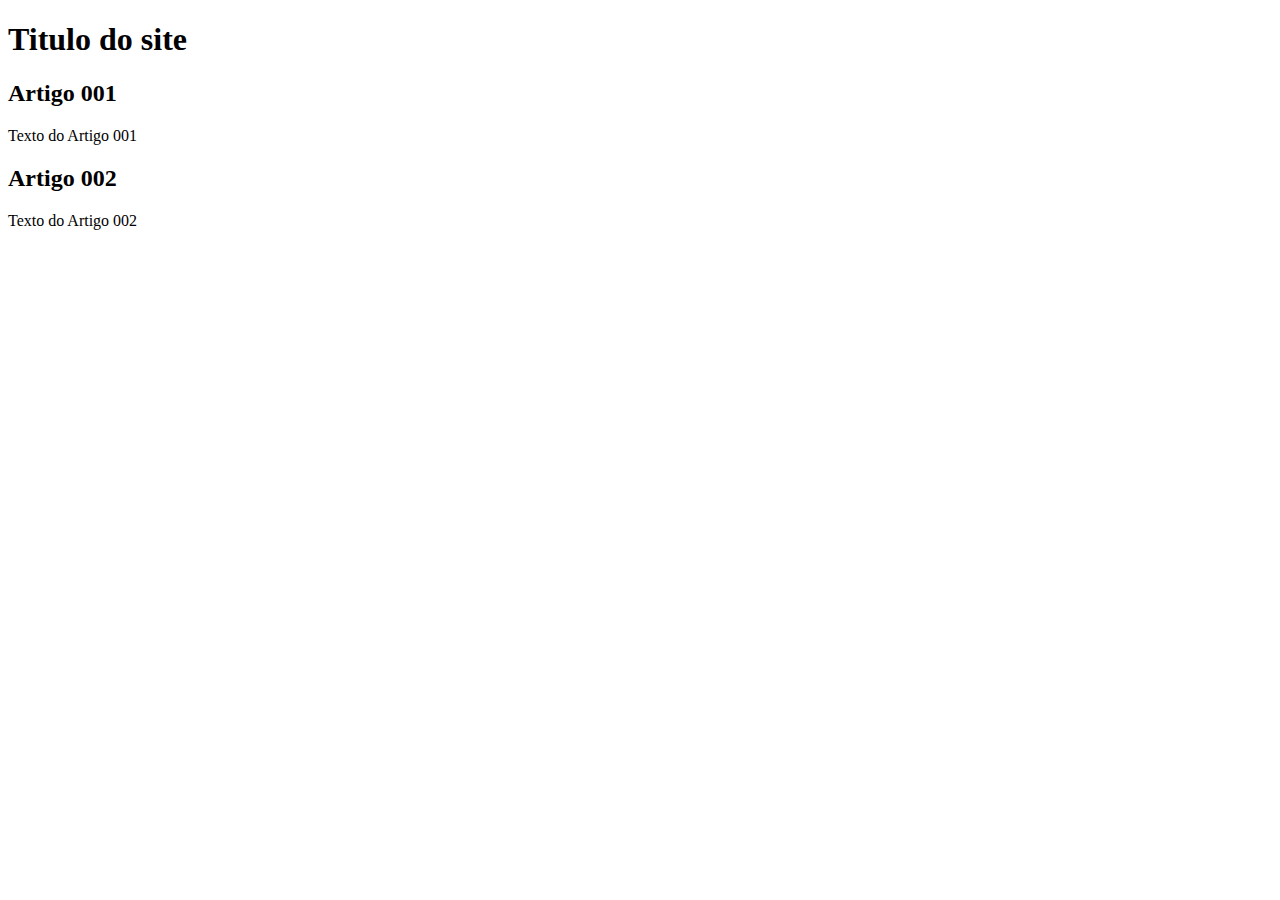
==== index.html @ 82530ed1 "adicionei o index" ====
<!DOCTYPE html>
<html lang="pt-br">

<head>
    <meta charset="UTF-8">
    <meta http-equiv="X-UA-Compatible" content="IE=edge">
    <meta name="viewport" content="width=device-width, initial-scale=1.0">
    <title>Titulo do site</title>
</head>

<body>
    <main>
        <header>
            <h1>Titulo do site</h1>
        </header>
        <article>
            <h2>Artigo 001</h2>
            <p>Texto do Artigo 001</p>
        </article>

        <article>
            <h2>Artigo 002</h2>
            <p>Texto do Artigo 002</p>
        </article>
    </main>
</body>

</html>
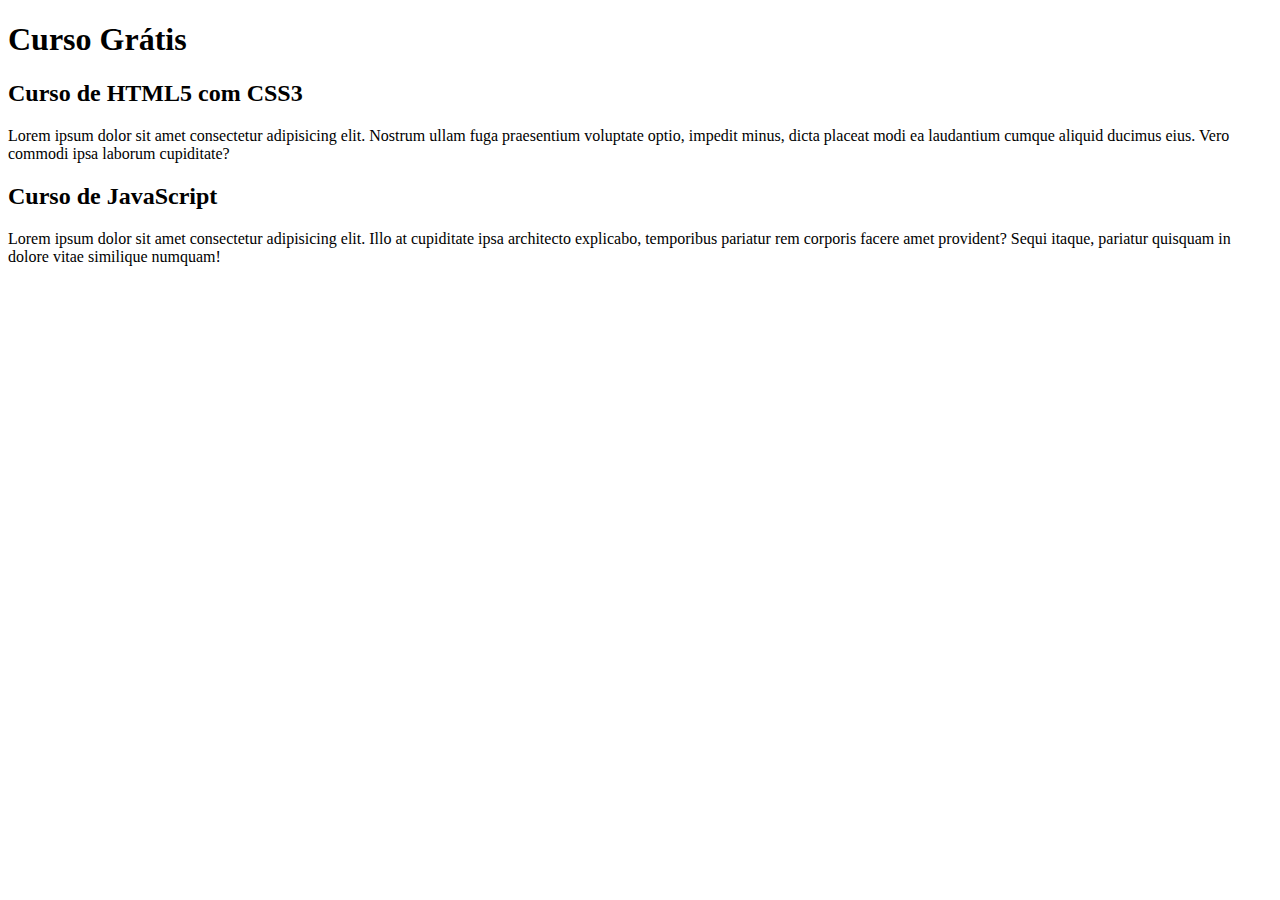
==== commit ecc044cb: "comecei a escrever no conteudo" ====
--- a/index.html
+++ b/index.html
@@ -11,16 +11,16 @@
 <body>
     <main>
         <header>
-            <h1>Titulo do site</h1>
+            <h1>Curso Grátis</h1>
         </header>
         <article>
-            <h2>Artigo 001</h2>
-            <p>Texto do Artigo 001</p>
+            <h2>Curso de HTML5 com CSS3</h2>
+            <p>Lorem ipsum dolor sit amet consectetur adipisicing elit. Nostrum ullam fuga praesentium voluptate optio, impedit minus, dicta placeat modi ea laudantium cumque aliquid ducimus eius. Vero commodi ipsa laborum cupiditate?</p>
         </article>
 
         <article>
-            <h2>Artigo 002</h2>
-            <p>Texto do Artigo 002</p>
+            <h2>Curso de JavaScript</h2>
+            <p>Lorem ipsum dolor sit amet consectetur adipisicing elit. Illo at cupiditate ipsa architecto explicabo, temporibus pariatur rem corporis facere amet provident? Sequi itaque, pariatur quisquam in dolore vitae similique numquam!</p>
         </article>
     </main>
 </body>
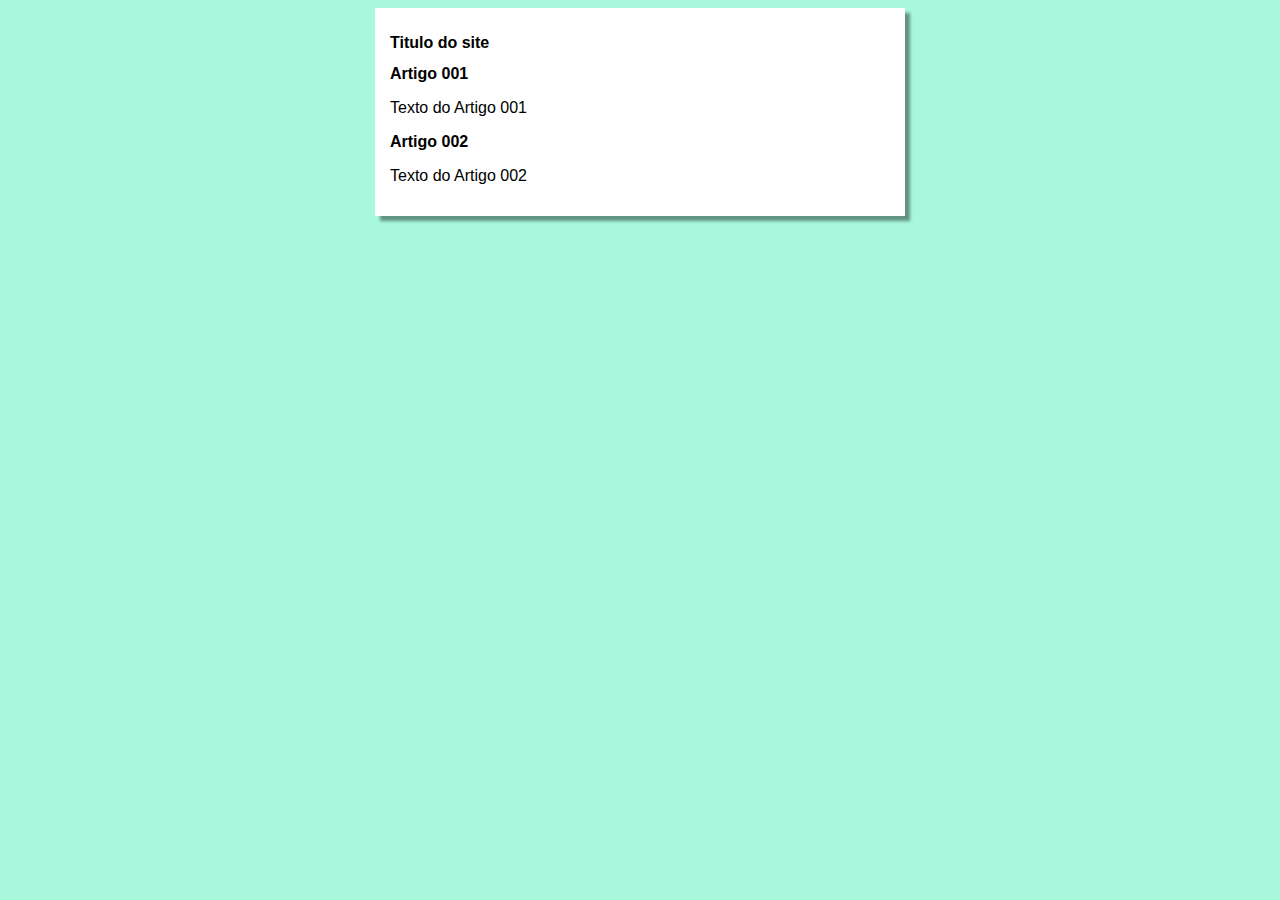
==== commit e514af4e: "iniciei o design" ====
--- a/index.html
+++ b/index.html
@@ -6,21 +6,22 @@
     <meta http-equiv="X-UA-Compatible" content="IE=edge">
     <meta name="viewport" content="width=device-width, initial-scale=1.0">
     <title>Titulo do site</title>
+    <link rel="stylesheet" href="style.css">
 </head>
 
 <body>
     <main>
         <header>
-            <h1>Curso Grátis</h1>
+            <h1>Titulo do site</h1>
         </header>
         <article>
-            <h2>Curso de HTML5 com CSS3</h2>
-            <p>Lorem ipsum dolor sit amet consectetur adipisicing elit. Nostrum ullam fuga praesentium voluptate optio, impedit minus, dicta placeat modi ea laudantium cumque aliquid ducimus eius. Vero commodi ipsa laborum cupiditate?</p>
+            <h2>Artigo 001</h2>
+            <p>Texto do Artigo 001</p>
         </article>
 
         <article>
-            <h2>Curso de JavaScript</h2>
-            <p>Lorem ipsum dolor sit amet consectetur adipisicing elit. Illo at cupiditate ipsa architecto explicabo, temporibus pariatur rem corporis facere amet provident? Sequi itaque, pariatur quisquam in dolore vitae similique numquam!</p>
+            <h2>Artigo 002</h2>
+            <p>Texto do Artigo 002</p>
         </article>
     </main>
 </body>
--- a/style.css
+++ b/style.css
@@ -0,0 +1,15 @@
+*{
+    font-family: Arial, Helvetica, sans-serif;
+    font-size: 16px;
+}
+
+body{
+    background-color: rgb(167, 248, 221);
+}
+main{
+    background-color: white;
+    margin: auto;
+    width: 500px;
+    box-shadow: 5px 5px 3px rgba(0, 0, 0, 0.411);
+    padding: 15px;
+}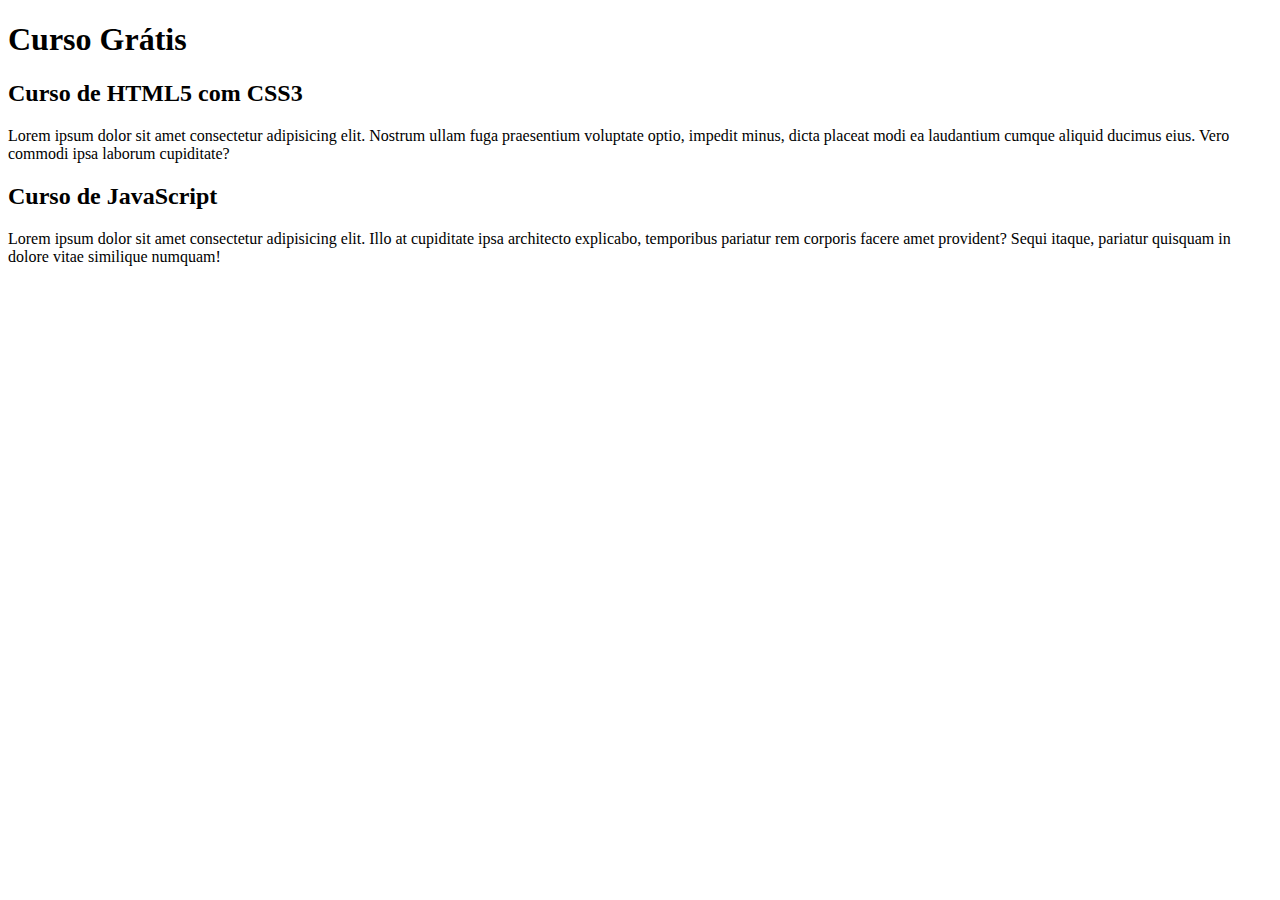
==== commit 23e86cd8: "alterei o titulo do conteudo" ====
--- a/index.html
+++ b/index.html
@@ -5,23 +5,22 @@
     <meta charset="UTF-8">
     <meta http-equiv="X-UA-Compatible" content="IE=edge">
     <meta name="viewport" content="width=device-width, initial-scale=1.0">
-    <title>Titulo do site</title>
-    <link rel="stylesheet" href="style.css">
+    <title>Site Curso em video</title>
 </head>
 
 <body>
     <main>
         <header>
-            <h1>Titulo do site</h1>
+            <h1>Curso Grátis</h1>
         </header>
         <article>
-            <h2>Artigo 001</h2>
-            <p>Texto do Artigo 001</p>
+            <h2>Curso de HTML5 com CSS3</h2>
+            <p>Lorem ipsum dolor sit amet consectetur adipisicing elit. Nostrum ullam fuga praesentium voluptate optio, impedit minus, dicta placeat modi ea laudantium cumque aliquid ducimus eius. Vero commodi ipsa laborum cupiditate?</p>
         </article>
 
         <article>
-            <h2>Artigo 002</h2>
-            <p>Texto do Artigo 002</p>
+            <h2>Curso de JavaScript</h2>
+            <p>Lorem ipsum dolor sit amet consectetur adipisicing elit. Illo at cupiditate ipsa architecto explicabo, temporibus pariatur rem corporis facere amet provident? Sequi itaque, pariatur quisquam in dolore vitae similique numquam!</p>
         </article>
     </main>
 </body>
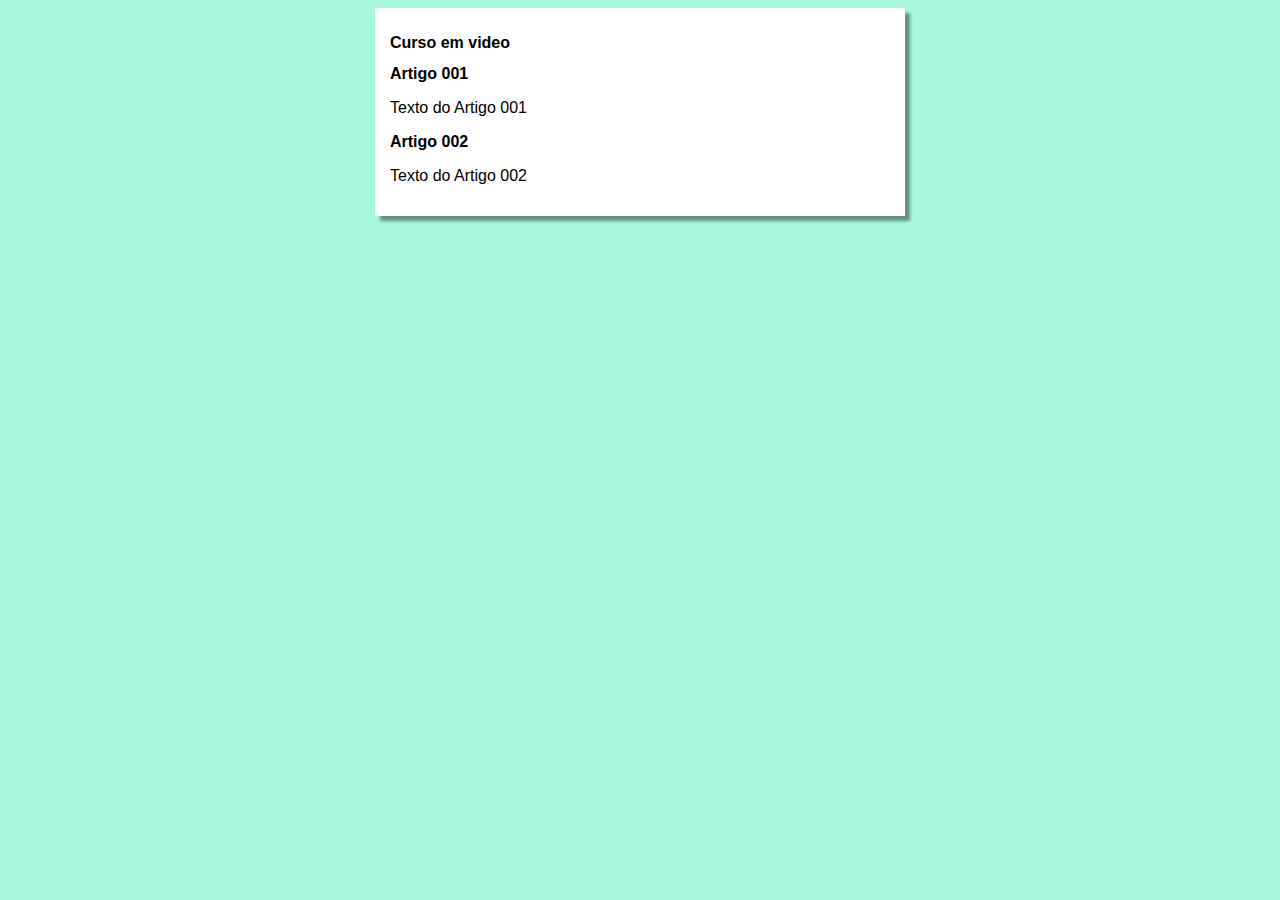
==== commit 25acecfa: "alterei o titulo" ====
--- a/index.html
+++ b/index.html
@@ -5,22 +5,23 @@
     <meta charset="UTF-8">
     <meta http-equiv="X-UA-Compatible" content="IE=edge">
     <meta name="viewport" content="width=device-width, initial-scale=1.0">
-    <title>Site Curso em video</title>
+    <title>Titulo do site</title>
+    <link rel="stylesheet" href="style.css">
 </head>
 
 <body>
     <main>
         <header>
-            <h1>Curso Grátis</h1>
+            <h1>Curso em video</h1>
         </header>
         <article>
-            <h2>Curso de HTML5 com CSS3</h2>
-            <p>Lorem ipsum dolor sit amet consectetur adipisicing elit. Nostrum ullam fuga praesentium voluptate optio, impedit minus, dicta placeat modi ea laudantium cumque aliquid ducimus eius. Vero commodi ipsa laborum cupiditate?</p>
+            <h2>Artigo 001</h2>
+            <p>Texto do Artigo 001</p>
         </article>
 
         <article>
-            <h2>Curso de JavaScript</h2>
-            <p>Lorem ipsum dolor sit amet consectetur adipisicing elit. Illo at cupiditate ipsa architecto explicabo, temporibus pariatur rem corporis facere amet provident? Sequi itaque, pariatur quisquam in dolore vitae similique numquam!</p>
+            <h2>Artigo 002</h2>
+            <p>Texto do Artigo 002</p>
         </article>
     </main>
 </body>
--- a/style.css
+++ b/style.css
@@ -0,0 +1,15 @@
+*{
+    font-family: Arial, Helvetica, sans-serif;
+    font-size: 16px;
+}
+
+body{
+    background-color: rgb(167, 248, 221);
+}
+main{
+    background-color: white;
+    margin: auto;
+    width: 500px;
+    box-shadow: 5px 5px 3px rgba(0, 0, 0, 0.411);
+    padding: 15px;
+}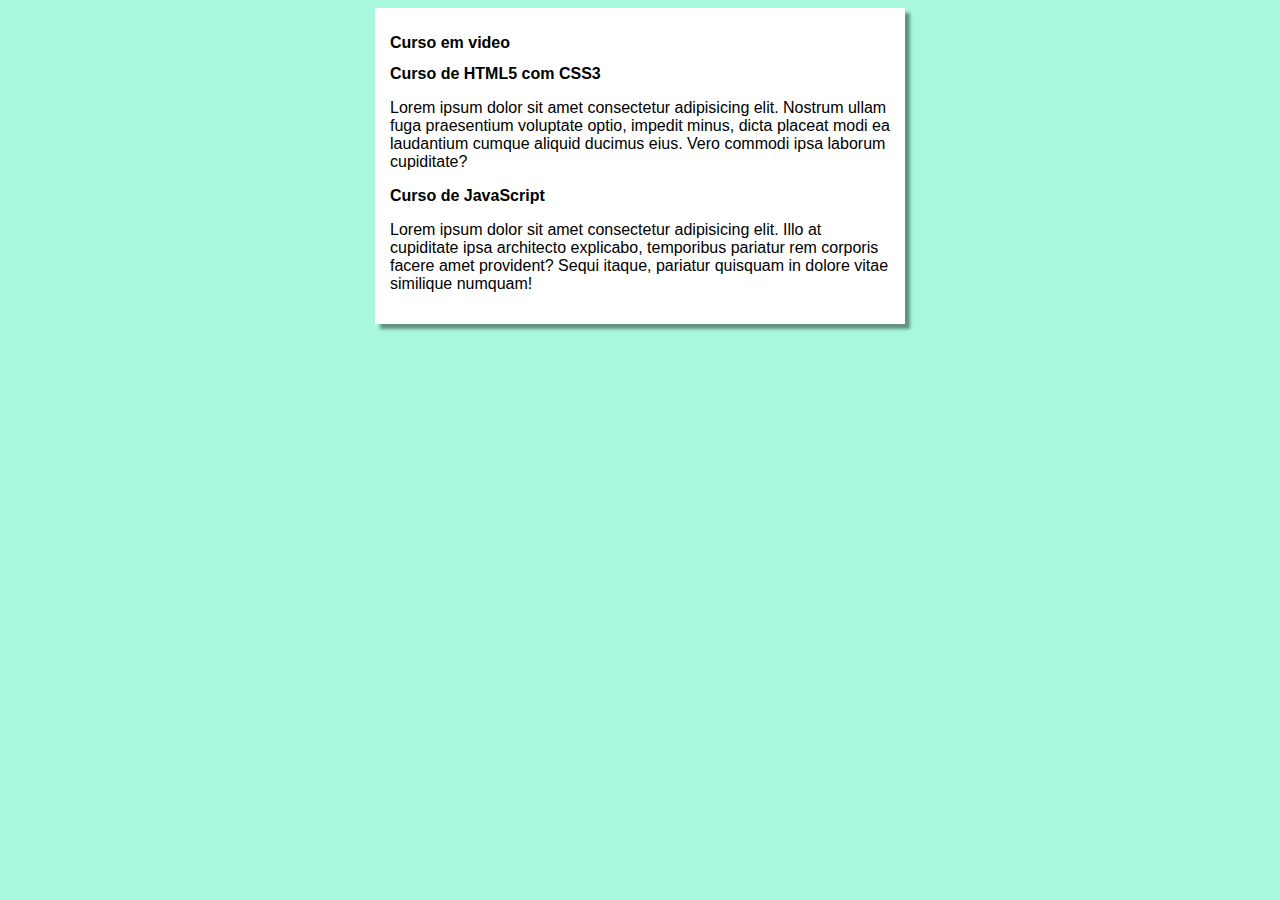
==== commit 3f65194c: "Merge branch 'design'" ====
--- a/index.html
+++ b/index.html
@@ -15,13 +15,13 @@
             <h1>Curso em video</h1>
         </header>
         <article>
-            <h2>Artigo 001</h2>
-            <p>Texto do Artigo 001</p>
+            <h2>Curso de HTML5 com CSS3</h2>
+            <p>Lorem ipsum dolor sit amet consectetur adipisicing elit. Nostrum ullam fuga praesentium voluptate optio, impedit minus, dicta placeat modi ea laudantium cumque aliquid ducimus eius. Vero commodi ipsa laborum cupiditate?</p>
         </article>
 
         <article>
-            <h2>Artigo 002</h2>
-            <p>Texto do Artigo 002</p>
+            <h2>Curso de JavaScript</h2>
+            <p>Lorem ipsum dolor sit amet consectetur adipisicing elit. Illo at cupiditate ipsa architecto explicabo, temporibus pariatur rem corporis facere amet provident? Sequi itaque, pariatur quisquam in dolore vitae similique numquam!</p>
         </article>
     </main>
 </body>
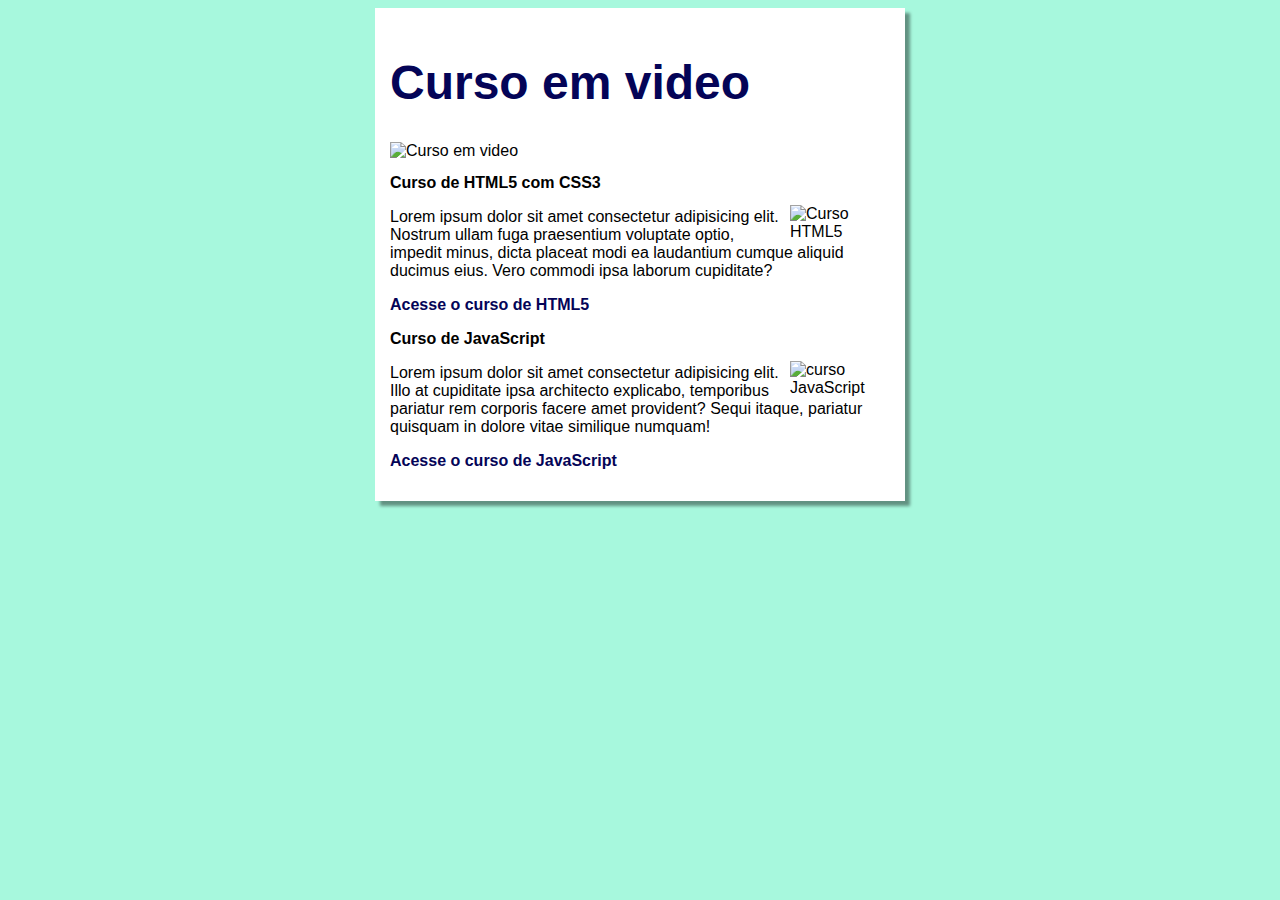
==== commit 01dce292: "ultimas alterações" ====
--- a/index.html
+++ b/index.html
@@ -13,17 +13,32 @@
     <main>
         <header>
             <h1>Curso em video</h1>
+            <img src="https://www.cursoemvideo.com/wp-content/uploads/2019/08/cursoemvideo-logo.png"
+                alt="Curso em video" width="200px">
         </header>
         <article>
             <h2>Curso de HTML5 com CSS3</h2>
-            <p>Lorem ipsum dolor sit amet consectetur adipisicing elit. Nostrum ullam fuga praesentium voluptate optio, impedit minus, dicta placeat modi ea laudantium cumque aliquid ducimus eius. Vero commodi ipsa laborum cupiditate?</p>
+            <img class="lado"
+                src="https://upload.wikimedia.org/wikipedia/commons/thumb/6/61/HTML5_logo_and_wordmark.svg/640px-HTML5_logo_and_wordmark.svg.png"
+                alt="Curso HTML5" width="100px">
+            <p>Lorem ipsum dolor sit amet consectetur adipisicing elit. Nostrum ullam fuga praesentium voluptate optio,
+                impedit minus, dicta placeat modi ea laudantium cumque aliquid ducimus eius. Vero commodi ipsa laborum
+                cupiditate?</p>
+            <p> <a href="">Acesse o curso de HTML5</a></p>
         </article>
 
         <article>
             <h2>Curso de JavaScript</h2>
-            <p>Lorem ipsum dolor sit amet consectetur adipisicing elit. Illo at cupiditate ipsa architecto explicabo, temporibus pariatur rem corporis facere amet provident? Sequi itaque, pariatur quisquam in dolore vitae similique numquam!</p>
+            <img class="lado" src="https://www.portalgsti.com.br/media/uploads/marcomascarenhas/javascript.png"
+                alt="curso JavaScript" width="100px">
+            <p>Lorem ipsum dolor sit amet consectetur adipisicing elit. Illo at cupiditate ipsa architecto explicabo,
+                temporibus pariatur rem corporis facere amet provident? Sequi itaque, pariatur quisquam in dolore vitae
+                similique numquam!</p>
+            <p> <a href="">Acesse o curso de JavaScript</a></p>
         </article>
     </main>
 </body>
 
-</html>+</html>
+
+
--- a/style.css
+++ b/style.css
@@ -12,4 +12,24 @@
     width: 500px;
     box-shadow: 5px 5px 3px rgba(0, 0, 0, 0.411);
     padding: 15px;
+}
+
+h1{
+    font-size: 3em;
+    color: rgb(4, 4, 87);
+}
+
+img.lado{
+    float: right;
+}
+
+a{
+    text-decoration: none;
+    font-weight: bold;
+    color: rgb(4, 4, 87);
+}
+
+a:hover{
+text-decoration: underline;
+color: rgb(60, 98, 202);
 }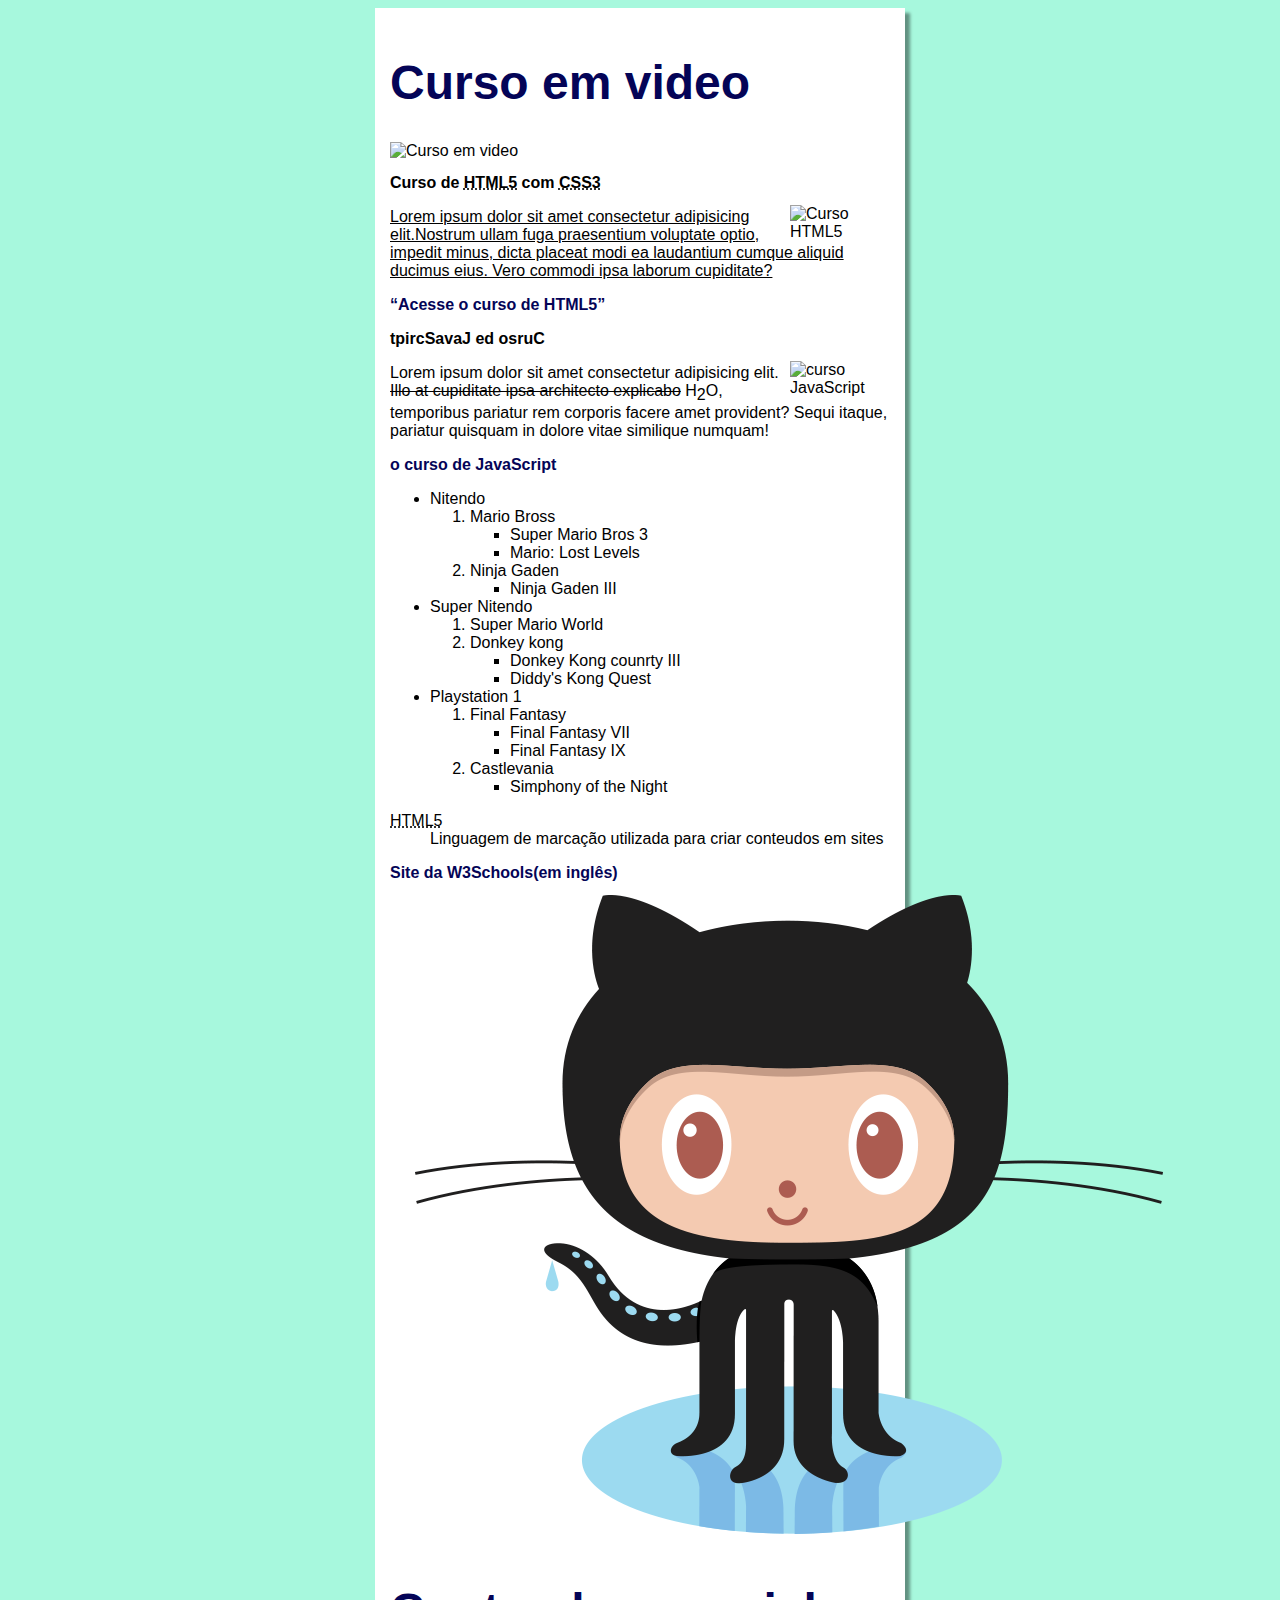
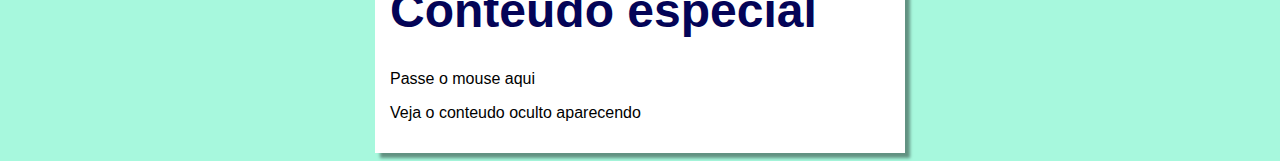
==== commit b45cdd84: "imagem adicionada" ====
--- a/index.html
+++ b/index.html
@@ -17,28 +17,95 @@
                 alt="Curso em video" width="200px">
         </header>
         <article>
-            <h2>Curso de HTML5 com CSS3</h2>
+            <h2>Curso de <abbr title="Hyper Text Markup">HTML5</abbr> com <abbr title="Cascading Style Sheet">
+                    CSS3</abbr></h2>
             <img class="lado"
                 src="https://upload.wikimedia.org/wikipedia/commons/thumb/6/61/HTML5_logo_and_wordmark.svg/640px-HTML5_logo_and_wordmark.svg.png"
                 alt="Curso HTML5" width="100px">
-            <p>Lorem ipsum dolor sit amet consectetur adipisicing elit. Nostrum ullam fuga praesentium voluptate optio,
-                impedit minus, dicta placeat modi ea laudantium cumque aliquid ducimus eius. Vero commodi ipsa laborum
-                cupiditate?</p>
-            <p> <a href="">Acesse o curso de HTML5</a></p>
+
+            <p><ins>Lorem ipsum dolor sit amet consectetur adipisicing elit.Nostrum ullam fuga praesentium voluptate
+                    optio,
+                    impedit minus, dicta placeat modi ea laudantium cumque aliquid ducimus eius. Vero commodi ipsa
+                    laborum
+                    cupiditate?</ins></p>
+            <a href=""><q>Acesse o curso de HTML5</q></a></p>
         </article>
 
         <article>
-            <h2>Curso de JavaScript</h2>
+            <h2><bdo dir="rtl">Curso de JavaScript</bdo></h2>
             <img class="lado" src="https://www.portalgsti.com.br/media/uploads/marcomascarenhas/javascript.png"
                 alt="curso JavaScript" width="100px">
-            <p>Lorem ipsum dolor sit amet consectetur adipisicing elit. Illo at cupiditate ipsa architecto explicabo,
+            <p>Lorem ipsum dolor sit amet consectetur adipisicing elit. <del>Illo at cupiditate ipsa architecto
+                    explicabo</del> H<sub>2</sub>O,
                 temporibus pariatur rem corporis facere amet provident? Sequi itaque, pariatur quisquam in dolore vitae
                 similique numquam!</p>
-            <p> <a href="">Acesse o curso de JavaScript</a></p>
+            <p><a href="">o curso de JavaScript</a></p>
         </article>
+        
+        <ol>
+            <li type="disc"> Nitendo</li>
+               <ol>
+                <li> Mario Bross</li>
+                   <ol>
+                      <li type="square">Super Mario Bros 3</li>
+                      <li type="square">Mario: Lost Levels</li>
+                    </ol>
+                <li> Ninja Gaden</li>
+                <ol>
+                    <li type="square">Ninja Gaden III</li>
+               </ol>
+           </ol>
+            <li type="disc">Super Nitendo</li>
+            <ol>
+                <li>Super Mario World </li>
+                <li>Donkey kong</li>
+              </ol>
+              <ol>
+                <ol>
+                  <li type="square">Donkey Kong counrty III</li>
+                  <li type="square">Diddy's Kong Quest</li>
+                </ol>
+              </ol>
+            <li type="disc">Playstation 1</li>
+            <ol>
+            <li>Final Fantasy</li>
+            <ol>
+                <li type="square">Final Fantasy VII</li>
+                <li type="square">Final Fantasy IX</li>
+            </ol>
+            <li>Castlevania</li>
+            <ol>
+                <li type="square">Simphony of the Night</li>
+            </ol>
+        </ol>
+      </ol>
+
+
+      <dl>
+        <dt><abbr title="Hyper Text Markup">HTML5</abbr></dt>
+        <dd>Linguagem de marcação utilizada para criar conteudos em sites</dd>
+      </dl>
+
+      <a href="https://www.w3schools.com/tags/tag_img.asp" hreflang="en" target="_blank" rel="next">
+        Site da W3Schools(em inglês)
+      </a>
+    <picture>
+        <source media="(max-width: 1050px)" srcset="octocat.png" type="image/png"> 
+        <source media="(max-width: 750px)" srcset="octocat.png" type="image/png"> 
+        <img src="Octocat.png" alt="funciona">
+    </picture>
+
+    <h1>Conteudo especial</h1>
+<div>
+    Passe o mouse aqui
+    <p>SURPRESAAAAAAAAAAAAAAAA</p>
+</div>
+    <p>Veja o conteudo oculto aparecendo</p>
+
+
+
+
     </main>
 </body>
 
-</html>
-
-
+</html>--- a/style.css
+++ b/style.css
@@ -2,6 +2,16 @@
     font-family: Arial, Helvetica, sans-serif;
     font-size: 16px;
 }
+
+div > p{
+display: none;
+}
+
+div:hover > p{
+display: block;
+background-color: yellow;
+}
+
 
 body{
     background-color: rgb(167, 248, 221);
